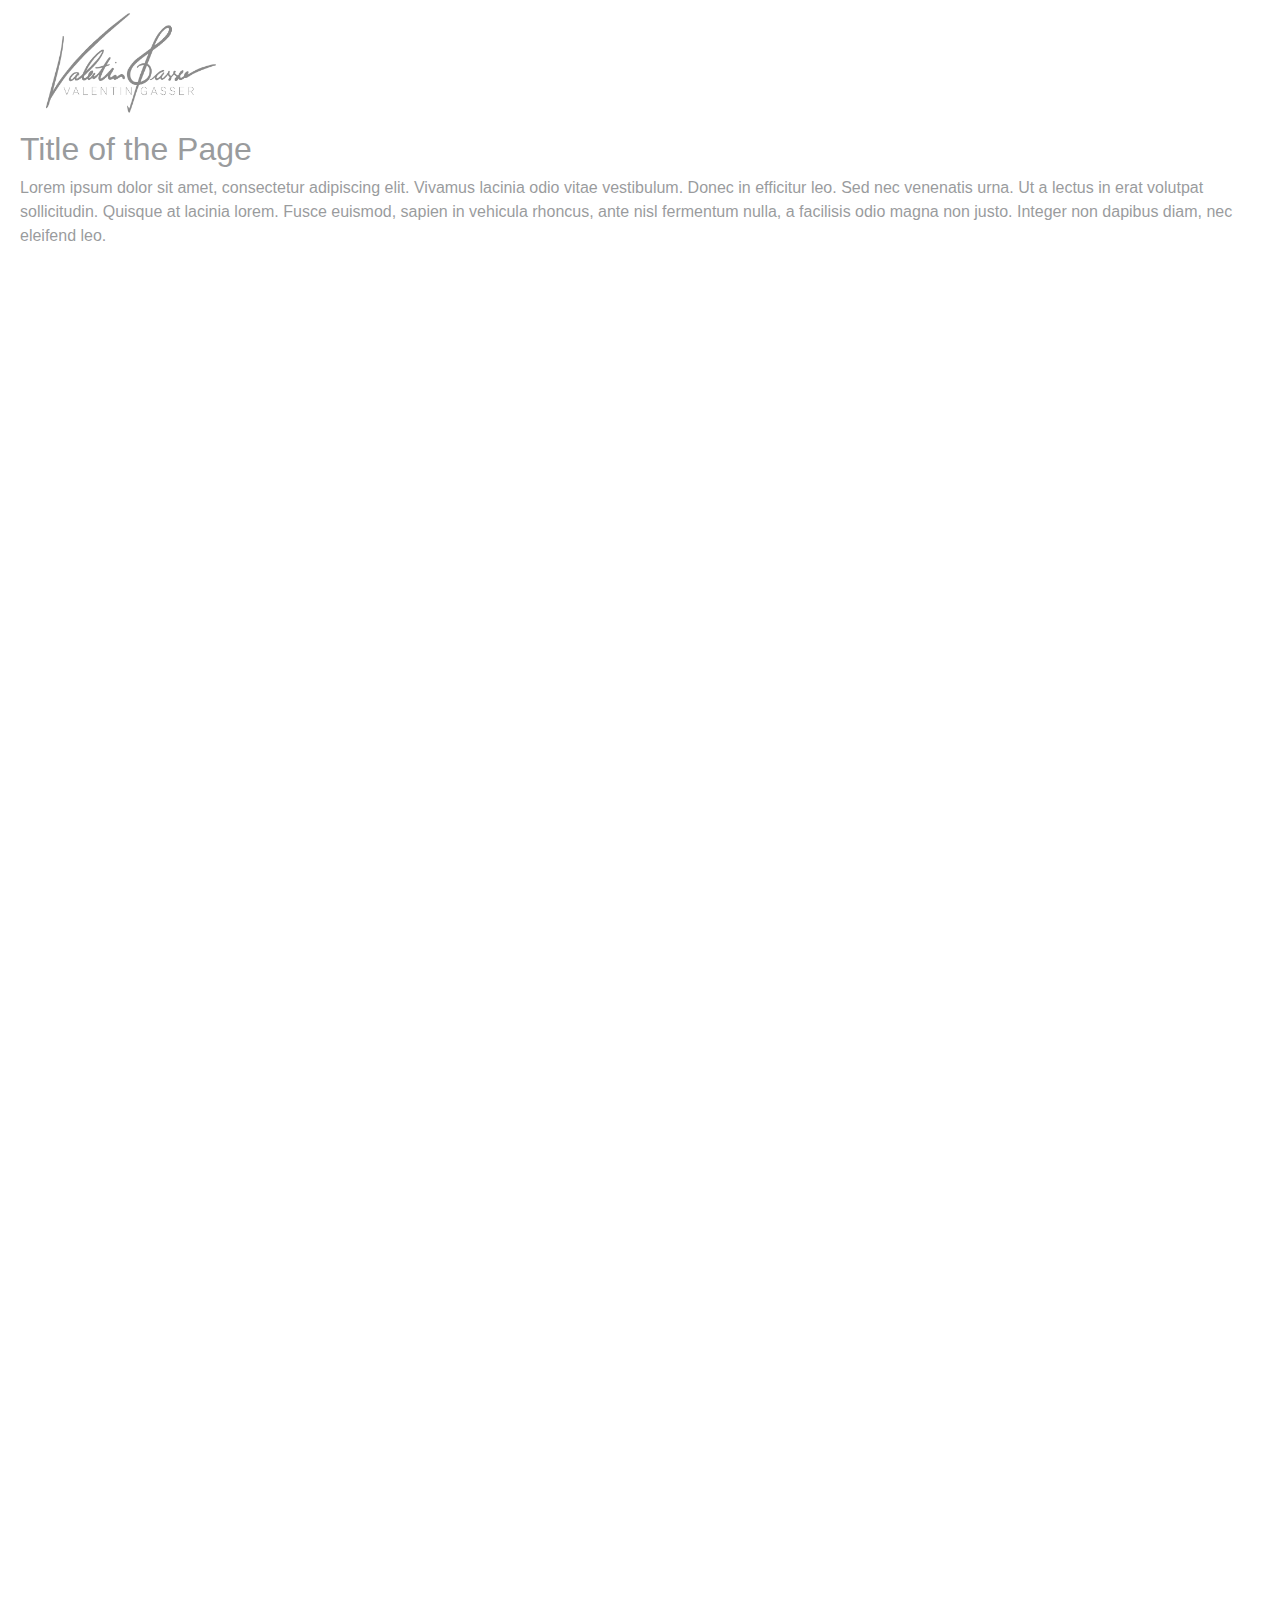
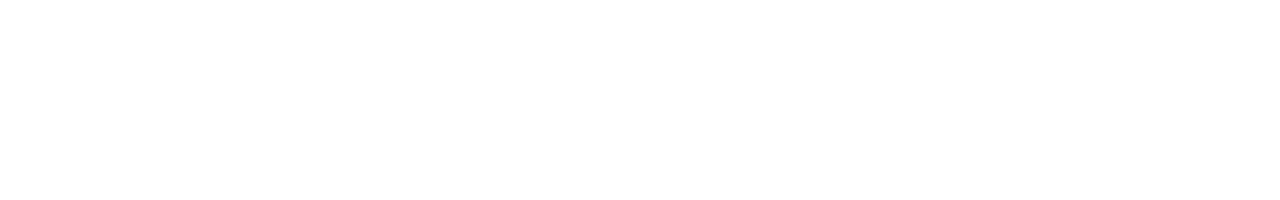
==== biografie.html @ 9c81d71c "initial commit" ====
<!DOCTYPE html>
<html lang="en">
<head>
    <meta charset="UTF-8">
    <meta name="viewport" content="width=device-width, initial-scale=1.0">
    <title>Simple Website</title>
    <link rel="stylesheet" href="styles.css">
	<!-- Bootstrap CSS -->
<link href="https://maxcdn.bootstrapcdn.com/bootstrap/4.5.2/css/bootstrap.min.css" rel="stylesheet">

<!-- Optional: jQuery and Bootstrap JS for Bootstrap's JavaScript components -->
<script src="https://ajax.googleapis.com/ajax/libs/jquery/3.5.1/jquery.min.js"></script>
<script src="https://maxcdn.bootstrapcdn.com/bootstrap/4.5.2/js/bootstrap.min.js"></script>

</head>
<body class="biografie-bg">
<nav class="navbar navbar-expand-lg navbar-dark bg-dark nav-text-white">
    <a class="navbar-brand" href="index.html">
        <img src="assets/VG–LOGO-RZ.png" alt="Website Logo">
    </a>
    <button class="navbar-toggler" type="button" data-toggle="collapse" data-target="#navbarNav" aria-controls="navbarNav" aria-expanded="false" aria-label="Toggle navigation">
        <span class="navbar-toggler-icon"></span>
    </button>
    <div class="collapse navbar-collapse justify-content-end" id="navbarNav">
        <ul class="navbar-nav">
            <li class="nav-item">
                <a class="nav-link" href="komponist.html">KOMPONIST</a>
            </li>
            <li class="nav-item">
                <a class="nav-link" href="musiker.html">MUSIKER</a>
            </li>
            <li class="nav-item">
                <a class="nav-link" href="lehrer.html">LEHRER</a>
            </li>
            <li class="nav-item">
                <a class="nav-link active" href="biografie.html">BIOGRAFIE</a>
            </li>
        </ul>
    </div>
    </div>
</nav>
<main class="content-wrapper">
    <div class="text-section">
        <h2>Title of the Page</h2>
        <p>
            Lorem ipsum dolor sit amet, consectetur adipiscing elit. Vivamus lacinia odio vitae vestibulum. Donec in efficitur leo. Sed nec venenatis urna. Ut a lectus in erat volutpat sollicitudin. Quisque at lacinia lorem. Fusce euismod, sapien in vehicula rhoncus, ante nisl fermentum nulla, a facilisis odio magna non justo. Integer non dapibus diam, nec eleifend leo.
        </p>
        <!-- Add more content as needed -->
    </div>
    <div class="image-section"></div>
</main>
<script src="script.js"></script>
</body>
</html>
---- styles.css ----
/* Reset some default styles */
body, h1, h2, p {
    margin: 0;
    padding: 0;
    font-family: Arial, sans-serif;
}

body {
    position: relative;
    background-size: cover;
    background-repeat: no-repeat;
    display: flex;
    flex-direction: column;
    min-height: 100vh;
}

nav.navbar {
    position: absolute;
    top: 0;
    left: 0;
    right: 0;
    z-index: 1000; /* Ensures the navbar is always on top */
}

.content-wrapper {
    display: flex;
    flex-wrap: wrap; /* This allows the content to wrap on smaller screens */
}


/* Specific background images for each page */

.main-bg .image-section {
    background-image: url('assets/Künstlerporträt Valentin-7.jpg');
}

.komponist-bg .image-section {
    background-image: url('assets/Künstlerporträt Valentin-1.jpg');
}

.musiker-bg .image-section {
    background-image: url('assets/Künstlerporträt Valentin-2.jpg');
}

.lehrer-bg .image-section {
    background-image: url('assets/Künstlerporträt Valentin-3.jpg');
}

.biografie-bg .image-section {
    background-image: url('assets/Künstlerporträt Valentin-4.jpg');
}

.navbar.bg-dark {
    background-color: transparent !important;
    padding-right: 20px;
}

.navbar-brand img {
    height: 100px; /* or width: 100px; depending on your preference */
    margin-right: 10px; /* optional: to give some space if there's text or other content next to the image */
    margin-left: 30px;
}

.navbar-collapse {
    margin-top: -30px;  /* Adjust this value as needed */
}

.nav-text-black.navbar-dark .navbar-nav .nav-link {
    color: black !important;
}

.nav-text-white.navbar-dark .navbar-nav .nav-link {
    color: white !important;
}
/* Remove underline for all links */
.nav-text-black.navbar-dark .navbar-nav .nav-link,
.nav-text-white.navbar-dark .navbar-nav .nav-link {
    text-decoration: none;
}

/* Underline only for active links */
.nav-text-black.navbar-dark .navbar-nav .nav-link.active,
.nav-text-white.navbar-dark .navbar-nav .nav-link.active {
    text-decoration: underline;
}

.navbar-nav .nav-link {
    font-size: 20px;
}

.navbar-nav .nav-link {
    padding-top: 0;      /* Adjust as needed */
    padding-bottom: 0;  /* Adjust as needed */
}

body.fade-out {
    opacity: 0;
    transition: opacity 0.5s ease-out;
}

.fullscreen-bg {
    background-image: url('assets/Künstlerporträt Valentin-1.jpg'); /* Replace with your image path */
    background-size: cover;
    background-position: center;
    height: 100vh; /* This makes it cover the full viewport height */
    width: 100%; /* This makes it cover the full viewport width */
}

hr {
    border-color: #000;  /* Color of the line */
    width: 80%;          /* Width as a percentage of the container */
    margin: 20px auto;
}

.text-section {
    flex: 1;
    width: 50%; /* Takes up half the width on desktop */
    height: calc(100vh - 130px); /* Assuming navbar height is 56px; adjust if different */
    overflow-y: auto;
    margin-top: 130px; /* Push content down by the height of the logo */
    -ms-overflow-style: none;  /* Hide scrollbar for IE and Edge */
}


.spacer {
    height: 60vh;
}

@media (max-width: 991px) {
    .text-section {
        width: 100%; /* Takes up full width on smaller screens */
        height: auto; /* Removes the fixed height */
        margin-top: 15px; /* Push content down by the height of the logo */
    }
    .image-section {
        width: 100%; /* Takes up full width on smaller screens */
        height: auto; /* Removes the fixed height */
    }
    .spacer {
        display: none;
    }
}


.image-section {
    width: 100%; /* Ensure it takes up full width */
    background-size: cover;
    background-position: center;
    height: 100vh; /* Adjust this if you want the image to take up more or less space on mobile */
}

.text-section::-webkit-scrollbar {
    display: none; /* Hide scrollbar for Chrome, Safari and Opera */
}

.content-wrapper .text-section {
    padding-left: 20px;
    padding-right: 20px;
}
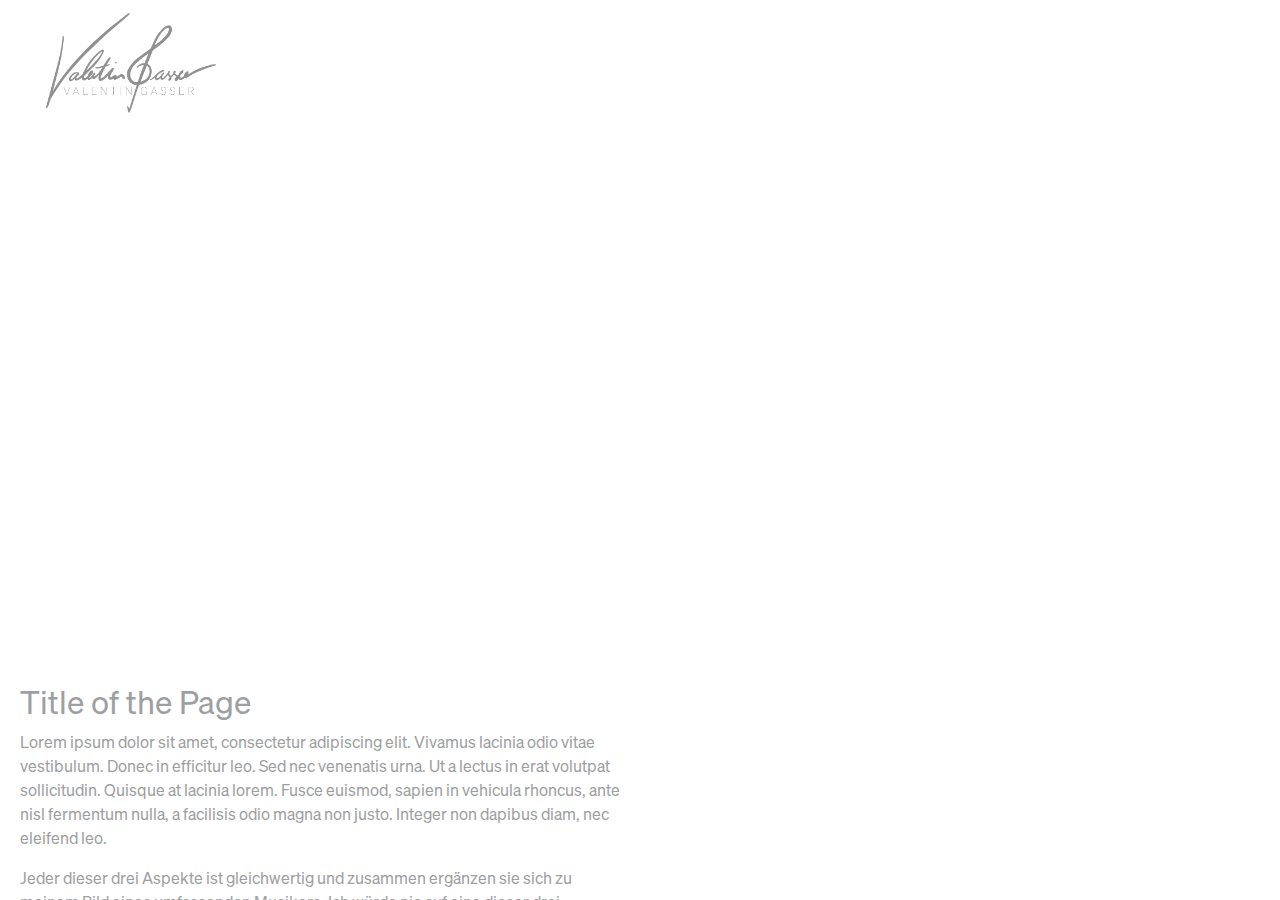
==== commit c464e501: "styling" ====
--- a/biografie.html
+++ b/biografie.html
@@ -3,14 +3,16 @@
 <head>
     <meta charset="UTF-8">
     <meta name="viewport" content="width=device-width, initial-scale=1.0">
-    <title>Simple Website</title>
+    <title>Valentin Gasser - Biografie</title>
     <link rel="stylesheet" href="styles.css">
-	<!-- Bootstrap CSS -->
-<link href="https://maxcdn.bootstrapcdn.com/bootstrap/4.5.2/css/bootstrap.min.css" rel="stylesheet">
+    <link rel="icon" href="favicon.ico" type="image/x-icon">
 
-<!-- Optional: jQuery and Bootstrap JS for Bootstrap's JavaScript components -->
-<script src="https://ajax.googleapis.com/ajax/libs/jquery/3.5.1/jquery.min.js"></script>
-<script src="https://maxcdn.bootstrapcdn.com/bootstrap/4.5.2/js/bootstrap.min.js"></script>
+    <!-- Bootstrap CSS -->
+    <link href="https://maxcdn.bootstrapcdn.com/bootstrap/4.5.2/css/bootstrap.min.css" rel="stylesheet">
+
+    <!-- Optional: jQuery and Bootstrap JS for Bootstrap's JavaScript components -->
+    <script src="https://ajax.googleapis.com/ajax/libs/jquery/3.5.1/jquery.min.js"></script>
+    <script src="https://maxcdn.bootstrapcdn.com/bootstrap/4.5.2/js/bootstrap.min.js"></script>
 
 </head>
 <body class="biografie-bg">
@@ -22,7 +24,7 @@
         <span class="navbar-toggler-icon"></span>
     </button>
     <div class="collapse navbar-collapse justify-content-end" id="navbarNav">
-        <ul class="navbar-nav">
+        <ul class="navbar-nav ml-auto">
             <li class="nav-item">
                 <a class="nav-link" href="komponist.html">KOMPONIST</a>
             </li>
@@ -37,17 +39,34 @@
             </li>
         </ul>
     </div>
-    </div>
 </nav>
 <main class="content-wrapper">
-    <div class="text-section">
+    <!-- Text Section -->
+    <div class="col-12 col-lg-6 order-2 order-lg-1 text-section">
+        <p class="spacer"></p>
         <h2>Title of the Page</h2>
         <p>
             Lorem ipsum dolor sit amet, consectetur adipiscing elit. Vivamus lacinia odio vitae vestibulum. Donec in efficitur leo. Sed nec venenatis urna. Ut a lectus in erat volutpat sollicitudin. Quisque at lacinia lorem. Fusce euismod, sapien in vehicula rhoncus, ante nisl fermentum nulla, a facilisis odio magna non justo. Integer non dapibus diam, nec eleifend leo.
         </p>
-        <!-- Add more content as needed -->
+        <p>
+            Jeder dieser drei Aspekte ist gleichwertig und zusammen ergänzen sie sich zu meinem Bild eines umfassenden Musikers. Ich würde nie auf eine dieser drei Tätigkeiten verzichten wollen, da sie sich gegenseitig befruchten. Als ausführenden Musiker stehe ich auf der Bühne und spiele Werke die ich komponiert habe, als Lehrender entdecke ich gemeinsam mit meinen Lernenden neue Nuancen und Aspekte die ich dann als Komponist verwenden kann. Es ließen sich noch viele Beispiele finden. Dieser Kreislauf macht mich glücklich und deshalb ist es mir ein Anliegen, dass diese „Dreieinigkeit“ auch auf meiner Webseite zum Ausdruck gebracht wird.“
+        </p>
+        <p>
+            Jeder dieser drei Aspekte ist gleichwertig und zusammen ergänzen sie sich zu meinem Bild eines umfassenden Musikers. Ich würde nie auf eine dieser drei Tätigkeiten verzichten wollen, da sie sich gegenseitig befruchten. Als ausführenden Musiker stehe ich auf der Bühne und spiele Werke die ich komponiert habe, als Lehrender entdecke ich gemeinsam mit meinen Lernenden neue Nuancen und Aspekte die ich dann als Komponist verwenden kann. Es ließen sich noch viele Beispiele finden. Dieser Kreislauf macht mich glücklich und deshalb ist es mir ein Anliegen, dass diese „Dreieinigkeit“ auch auf meiner Webseite zum Ausdruck gebracht wird.“
+        </p>            <p>
+        Jeder dieser drei Aspekte ist gleichwertig und zusammen ergänzen sie sich zu meinem Bild eines umfassenden Musikers. Ich würde nie auf eine dieser drei Tätigkeiten verzichten wollen, da sie sich gegenseitig befruchten. Als ausführenden Musiker stehe ich auf der Bühne und spiele Werke die ich komponiert habe, als Lehrender entdecke ich gemeinsam mit meinen Lernenden neue Nuancen und Aspekte die ich dann als Komponist verwenden kann. Es ließen sich noch viele Beispiele finden. Dieser Kreislauf macht mich glücklich und deshalb ist es mir ein Anliegen, dass diese „Dreieinigkeit“ auch auf meiner Webseite zum Ausdruck gebracht wird.“
+    </p>            <p>
+        Jeder dieser drei Aspekte ist gleichwertig und zusammen ergänzen sie sich zu meinem Bild eines umfassenden Musikers. Ich würde nie auf eine dieser drei Tätigkeiten verzichten wollen, da sie sich gegenseitig befruchten. Als ausführenden Musiker stehe ich auf der Bühne und spiele Werke die ich komponiert habe, als Lehrender entdecke ich gemeinsam mit meinen Lernenden neue Nuancen und Aspekte die ich dann als Komponist verwenden kann. Es ließen sich noch viele Beispiele finden. Dieser Kreislauf macht mich glücklich und deshalb ist es mir ein Anliegen, dass diese „Dreieinigkeit“ auch auf meiner Webseite zum Ausdruck gebracht wird.“
+    </p>            <p>
+        Jeder dieser drei Aspekte ist gleichwertig und zusammen ergänzen sie sich zu meinem Bild eines umfassenden Musikers. Ich würde nie auf eine dieser drei Tätigkeiten verzichten wollen, da sie sich gegenseitig befruchten. Als ausführenden Musiker stehe ich auf der Bühne und spiele Werke die ich komponiert habe, als Lehrender entdecke ich gemeinsam mit meinen Lernenden neue Nuancen und Aspekte die ich dann als Komponist verwenden kann. Es ließen sich noch viele Beispiele finden. Dieser Kreislauf macht mich glücklich und deshalb ist es mir ein Anliegen, dass diese „Dreieinigkeit“ auch auf meiner Webseite zum Ausdruck gebracht wird.“
+    </p>            <p>
+        Jeder dieser drei Aspekte ist gleichwertig und zusammen ergänzen sie sich zu meinem Bild eines umfassenden Musikers. Ich würde nie auf eine dieser drei Tätigkeiten verzichten wollen, da sie sich gegenseitig befruchten. Als ausführenden Musiker stehe ich auf der Bühne und spiele Werke die ich komponiert habe, als Lehrender entdecke ich gemeinsam mit meinen Lernenden neue Nuancen und Aspekte die ich dann als Komponist verwenden kann. Es ließen sich noch viele Beispiele finden. Dieser Kreislauf macht mich glücklich und deshalb ist es mir ein Anliegen, dass diese „Dreieinigkeit“ auch auf meiner Webseite zum Ausdruck gebracht wird.“
+    </p>    </div>
+
+    <!-- Image Section -->
+    <div class="col-12 col-lg-6 order-1 order-lg-2 pl-0 pr-0">
+        <div class="image-section"></div>
     </div>
-    <div class="image-section"></div>
 </main>
 <script src="script.js"></script>
 </body>
--- a/styles.css
+++ b/styles.css
@@ -1,8 +1,15 @@
+@font-face {
+    font-family: 'YourFontName'; /* You can name it whatever you like */
+    src: url('fonts/Soehne-Book.otf') format('opentype'); /* Path relative to the CSS file */
+    font-weight: normal;
+    font-style: normal;
+}
+
 /* Reset some default styles */
 body, h1, h2, p {
     margin: 0;
     padding: 0;
-    font-family: Arial, sans-serif;
+    font-family: 'YourFontName', sans-serif; /* Fallback to sans-serif if custom font doesn't load */
 }
 
 body {
@@ -158,19 +165,37 @@
     padding-right: 20px;
 }
 
-
-
-
-
-
-
-
-
-
-
-
-
-
-
-
-
+@media (max-width: 991px) { /* Bootstrap's breakpoint for mobile screens */
+    .navbar-collapse {
+        text-align: right;
+    }
+}
+
+.container-fluid {
+    max-width: 90%; /* Adjust this value as needed */
+}
+/* Custom class for thicker line */
+.thicker-hr {
+    border-width: 2px; /* Adjust as needed */
+    width: 90%;
+}
+
+/* Custom class for bigger and bold text */
+.bold-bigger-text {
+    font-size: 1.5em; /* Adjust as needed */
+    font-weight: bold;
+}
+
+
+
+
+
+
+
+
+
+
+
+
+
+
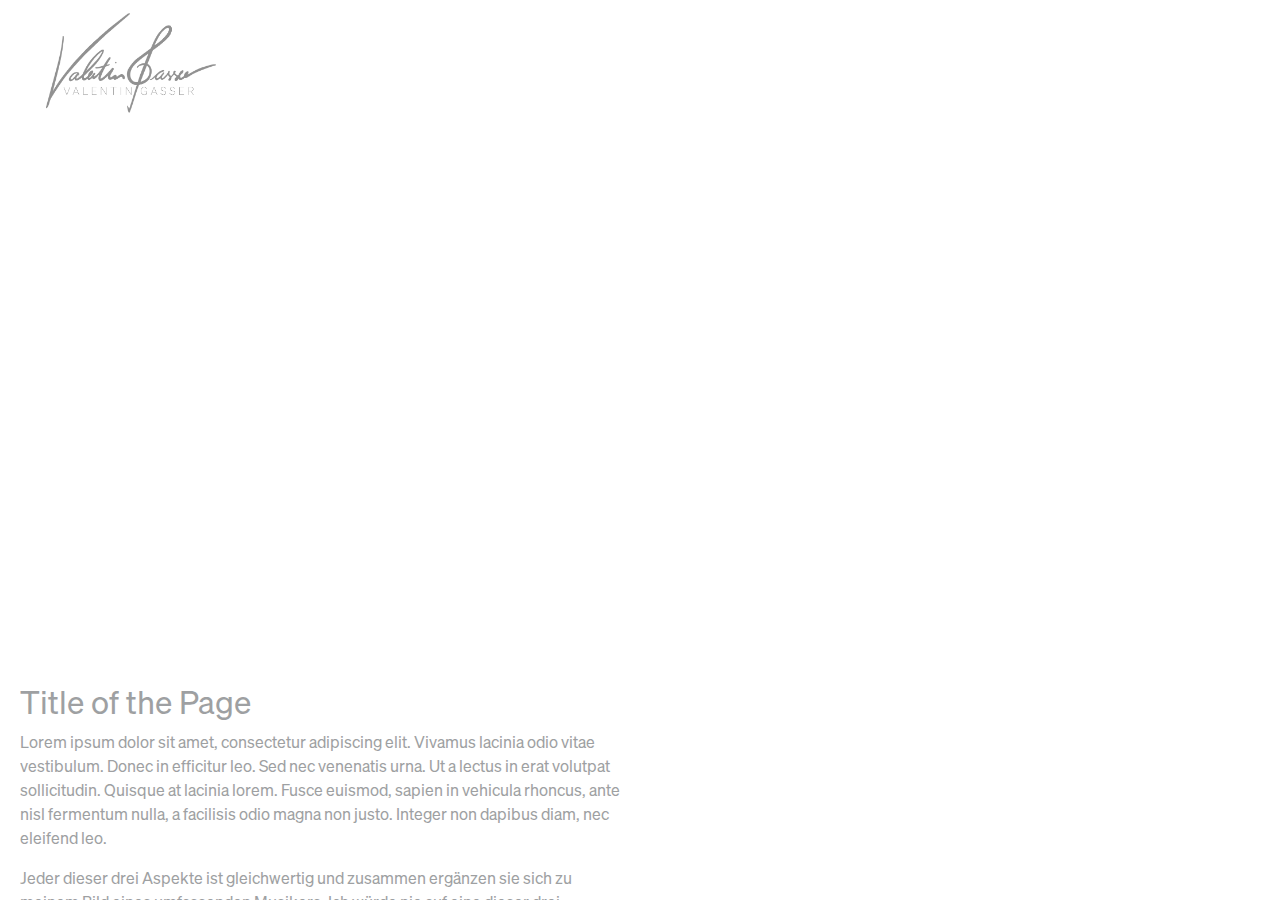
==== commit 2cda1cea: "reformat code" ====
--- a/biografie.html
+++ b/biografie.html
@@ -2,10 +2,10 @@
 <html lang="en">
 <head>
     <meta charset="UTF-8">
-    <meta name="viewport" content="width=device-width, initial-scale=1.0">
+    <meta content="width=device-width, initial-scale=1.0" name="viewport">
     <title>Valentin Gasser - Biografie</title>
-    <link rel="stylesheet" href="styles.css">
-    <link rel="icon" href="favicon.ico" type="image/x-icon">
+    <link href="styles.css" rel="stylesheet">
+    <link href="favicon.ico" rel="icon" type="image/x-icon">
 
     <!-- Bootstrap CSS -->
     <link href="https://maxcdn.bootstrapcdn.com/bootstrap/4.5.2/css/bootstrap.min.css" rel="stylesheet">
@@ -18,9 +18,10 @@
 <body class="biografie-bg">
 <nav class="navbar navbar-expand-lg navbar-dark bg-dark nav-text-white">
     <a class="navbar-brand" href="index.html">
-        <img src="assets/VG–LOGO-RZ.png" alt="Website Logo">
+        <img alt="Website Logo" src="assets/VG–LOGO-RZ.png">
     </a>
-    <button class="navbar-toggler" type="button" data-toggle="collapse" data-target="#navbarNav" aria-controls="navbarNav" aria-expanded="false" aria-label="Toggle navigation">
+    <button aria-controls="navbarNav" aria-expanded="false" aria-label="Toggle navigation" class="navbar-toggler"
+            data-target="#navbarNav" data-toggle="collapse" type="button">
         <span class="navbar-toggler-icon"></span>
     </button>
     <div class="collapse navbar-collapse justify-content-end" id="navbarNav">
@@ -46,22 +47,65 @@
         <p class="spacer"></p>
         <h2>Title of the Page</h2>
         <p>
-            Lorem ipsum dolor sit amet, consectetur adipiscing elit. Vivamus lacinia odio vitae vestibulum. Donec in efficitur leo. Sed nec venenatis urna. Ut a lectus in erat volutpat sollicitudin. Quisque at lacinia lorem. Fusce euismod, sapien in vehicula rhoncus, ante nisl fermentum nulla, a facilisis odio magna non justo. Integer non dapibus diam, nec eleifend leo.
+            Lorem ipsum dolor sit amet, consectetur adipiscing elit. Vivamus lacinia odio vitae vestibulum. Donec in
+            efficitur leo. Sed nec venenatis urna. Ut a lectus in erat volutpat sollicitudin. Quisque at lacinia lorem.
+            Fusce euismod, sapien in vehicula rhoncus, ante nisl fermentum nulla, a facilisis odio magna non justo.
+            Integer non dapibus diam, nec eleifend leo.
         </p>
         <p>
-            Jeder dieser drei Aspekte ist gleichwertig und zusammen ergänzen sie sich zu meinem Bild eines umfassenden Musikers. Ich würde nie auf eine dieser drei Tätigkeiten verzichten wollen, da sie sich gegenseitig befruchten. Als ausführenden Musiker stehe ich auf der Bühne und spiele Werke die ich komponiert habe, als Lehrender entdecke ich gemeinsam mit meinen Lernenden neue Nuancen und Aspekte die ich dann als Komponist verwenden kann. Es ließen sich noch viele Beispiele finden. Dieser Kreislauf macht mich glücklich und deshalb ist es mir ein Anliegen, dass diese „Dreieinigkeit“ auch auf meiner Webseite zum Ausdruck gebracht wird.“
+            Jeder dieser drei Aspekte ist gleichwertig und zusammen ergänzen sie sich zu meinem Bild eines umfassenden
+            Musikers. Ich würde nie auf eine dieser drei Tätigkeiten verzichten wollen, da sie sich gegenseitig
+            befruchten. Als ausführenden Musiker stehe ich auf der Bühne und spiele Werke die ich komponiert habe, als
+            Lehrender entdecke ich gemeinsam mit meinen Lernenden neue Nuancen und Aspekte die ich dann als Komponist
+            verwenden kann. Es ließen sich noch viele Beispiele finden. Dieser Kreislauf macht mich glücklich und
+            deshalb ist es mir ein Anliegen, dass diese „Dreieinigkeit“ auch auf meiner Webseite zum Ausdruck gebracht
+            wird.“
         </p>
         <p>
-            Jeder dieser drei Aspekte ist gleichwertig und zusammen ergänzen sie sich zu meinem Bild eines umfassenden Musikers. Ich würde nie auf eine dieser drei Tätigkeiten verzichten wollen, da sie sich gegenseitig befruchten. Als ausführenden Musiker stehe ich auf der Bühne und spiele Werke die ich komponiert habe, als Lehrender entdecke ich gemeinsam mit meinen Lernenden neue Nuancen und Aspekte die ich dann als Komponist verwenden kann. Es ließen sich noch viele Beispiele finden. Dieser Kreislauf macht mich glücklich und deshalb ist es mir ein Anliegen, dass diese „Dreieinigkeit“ auch auf meiner Webseite zum Ausdruck gebracht wird.“
-        </p>            <p>
-        Jeder dieser drei Aspekte ist gleichwertig und zusammen ergänzen sie sich zu meinem Bild eines umfassenden Musikers. Ich würde nie auf eine dieser drei Tätigkeiten verzichten wollen, da sie sich gegenseitig befruchten. Als ausführenden Musiker stehe ich auf der Bühne und spiele Werke die ich komponiert habe, als Lehrender entdecke ich gemeinsam mit meinen Lernenden neue Nuancen und Aspekte die ich dann als Komponist verwenden kann. Es ließen sich noch viele Beispiele finden. Dieser Kreislauf macht mich glücklich und deshalb ist es mir ein Anliegen, dass diese „Dreieinigkeit“ auch auf meiner Webseite zum Ausdruck gebracht wird.“
-    </p>            <p>
-        Jeder dieser drei Aspekte ist gleichwertig und zusammen ergänzen sie sich zu meinem Bild eines umfassenden Musikers. Ich würde nie auf eine dieser drei Tätigkeiten verzichten wollen, da sie sich gegenseitig befruchten. Als ausführenden Musiker stehe ich auf der Bühne und spiele Werke die ich komponiert habe, als Lehrender entdecke ich gemeinsam mit meinen Lernenden neue Nuancen und Aspekte die ich dann als Komponist verwenden kann. Es ließen sich noch viele Beispiele finden. Dieser Kreislauf macht mich glücklich und deshalb ist es mir ein Anliegen, dass diese „Dreieinigkeit“ auch auf meiner Webseite zum Ausdruck gebracht wird.“
-    </p>            <p>
-        Jeder dieser drei Aspekte ist gleichwertig und zusammen ergänzen sie sich zu meinem Bild eines umfassenden Musikers. Ich würde nie auf eine dieser drei Tätigkeiten verzichten wollen, da sie sich gegenseitig befruchten. Als ausführenden Musiker stehe ich auf der Bühne und spiele Werke die ich komponiert habe, als Lehrender entdecke ich gemeinsam mit meinen Lernenden neue Nuancen und Aspekte die ich dann als Komponist verwenden kann. Es ließen sich noch viele Beispiele finden. Dieser Kreislauf macht mich glücklich und deshalb ist es mir ein Anliegen, dass diese „Dreieinigkeit“ auch auf meiner Webseite zum Ausdruck gebracht wird.“
-    </p>            <p>
-        Jeder dieser drei Aspekte ist gleichwertig und zusammen ergänzen sie sich zu meinem Bild eines umfassenden Musikers. Ich würde nie auf eine dieser drei Tätigkeiten verzichten wollen, da sie sich gegenseitig befruchten. Als ausführenden Musiker stehe ich auf der Bühne und spiele Werke die ich komponiert habe, als Lehrender entdecke ich gemeinsam mit meinen Lernenden neue Nuancen und Aspekte die ich dann als Komponist verwenden kann. Es ließen sich noch viele Beispiele finden. Dieser Kreislauf macht mich glücklich und deshalb ist es mir ein Anliegen, dass diese „Dreieinigkeit“ auch auf meiner Webseite zum Ausdruck gebracht wird.“
-    </p>    </div>
+            Jeder dieser drei Aspekte ist gleichwertig und zusammen ergänzen sie sich zu meinem Bild eines umfassenden
+            Musikers. Ich würde nie auf eine dieser drei Tätigkeiten verzichten wollen, da sie sich gegenseitig
+            befruchten. Als ausführenden Musiker stehe ich auf der Bühne und spiele Werke die ich komponiert habe, als
+            Lehrender entdecke ich gemeinsam mit meinen Lernenden neue Nuancen und Aspekte die ich dann als Komponist
+            verwenden kann. Es ließen sich noch viele Beispiele finden. Dieser Kreislauf macht mich glücklich und
+            deshalb ist es mir ein Anliegen, dass diese „Dreieinigkeit“ auch auf meiner Webseite zum Ausdruck gebracht
+            wird.“
+        </p>
+        <p>
+            Jeder dieser drei Aspekte ist gleichwertig und zusammen ergänzen sie sich zu meinem Bild eines umfassenden
+            Musikers. Ich würde nie auf eine dieser drei Tätigkeiten verzichten wollen, da sie sich gegenseitig
+            befruchten. Als ausführenden Musiker stehe ich auf der Bühne und spiele Werke die ich komponiert habe, als
+            Lehrender entdecke ich gemeinsam mit meinen Lernenden neue Nuancen und Aspekte die ich dann als Komponist
+            verwenden kann. Es ließen sich noch viele Beispiele finden. Dieser Kreislauf macht mich glücklich und
+            deshalb ist es mir ein Anliegen, dass diese „Dreieinigkeit“ auch auf meiner Webseite zum Ausdruck gebracht
+            wird.“
+        </p>
+        <p>
+            Jeder dieser drei Aspekte ist gleichwertig und zusammen ergänzen sie sich zu meinem Bild eines umfassenden
+            Musikers. Ich würde nie auf eine dieser drei Tätigkeiten verzichten wollen, da sie sich gegenseitig
+            befruchten. Als ausführenden Musiker stehe ich auf der Bühne und spiele Werke die ich komponiert habe, als
+            Lehrender entdecke ich gemeinsam mit meinen Lernenden neue Nuancen und Aspekte die ich dann als Komponist
+            verwenden kann. Es ließen sich noch viele Beispiele finden. Dieser Kreislauf macht mich glücklich und
+            deshalb ist es mir ein Anliegen, dass diese „Dreieinigkeit“ auch auf meiner Webseite zum Ausdruck gebracht
+            wird.“
+        </p>
+        <p>
+            Jeder dieser drei Aspekte ist gleichwertig und zusammen ergänzen sie sich zu meinem Bild eines umfassenden
+            Musikers. Ich würde nie auf eine dieser drei Tätigkeiten verzichten wollen, da sie sich gegenseitig
+            befruchten. Als ausführenden Musiker stehe ich auf der Bühne und spiele Werke die ich komponiert habe, als
+            Lehrender entdecke ich gemeinsam mit meinen Lernenden neue Nuancen und Aspekte die ich dann als Komponist
+            verwenden kann. Es ließen sich noch viele Beispiele finden. Dieser Kreislauf macht mich glücklich und
+            deshalb ist es mir ein Anliegen, dass diese „Dreieinigkeit“ auch auf meiner Webseite zum Ausdruck gebracht
+            wird.“
+        </p>
+        <p>
+            Jeder dieser drei Aspekte ist gleichwertig und zusammen ergänzen sie sich zu meinem Bild eines umfassenden
+            Musikers. Ich würde nie auf eine dieser drei Tätigkeiten verzichten wollen, da sie sich gegenseitig
+            befruchten. Als ausführenden Musiker stehe ich auf der Bühne und spiele Werke die ich komponiert habe, als
+            Lehrender entdecke ich gemeinsam mit meinen Lernenden neue Nuancen und Aspekte die ich dann als Komponist
+            verwenden kann. Es ließen sich noch viele Beispiele finden. Dieser Kreislauf macht mich glücklich und
+            deshalb ist es mir ein Anliegen, dass diese „Dreieinigkeit“ auch auf meiner Webseite zum Ausdruck gebracht
+            wird.“
+        </p></div>
 
     <!-- Image Section -->
     <div class="col-12 col-lg-6 order-1 order-lg-2 pl-0 pr-0">
--- a/styles.css
+++ b/styles.css
@@ -69,7 +69,7 @@
 }
 
 .navbar-collapse {
-    margin-top: -30px;  /* Adjust this value as needed */
+    margin-top: -30px; /* Adjust this value as needed */
 }
 
 .nav-text-black.navbar-dark .navbar-nav .nav-link {
@@ -79,6 +79,7 @@
 .nav-text-white.navbar-dark .navbar-nav .nav-link {
     color: white !important;
 }
+
 /* Remove underline for all links */
 .nav-text-black.navbar-dark .navbar-nav .nav-link,
 .nav-text-white.navbar-dark .navbar-nav .nav-link {
@@ -96,8 +97,8 @@
 }
 
 .navbar-nav .nav-link {
-    padding-top: 0;      /* Adjust as needed */
-    padding-bottom: 0;  /* Adjust as needed */
+    padding-top: 0; /* Adjust as needed */
+    padding-bottom: 0; /* Adjust as needed */
 }
 
 body.fade-out {
@@ -114,8 +115,8 @@
 }
 
 hr {
-    border-color: #000;  /* Color of the line */
-    width: 80%;          /* Width as a percentage of the container */
+    border-color: #000; /* Color of the line */
+    width: 80%; /* Width as a percentage of the container */
     margin: 20px auto;
 }
 
@@ -125,7 +126,7 @@
     height: calc(100vh - 130px); /* Assuming navbar height is 56px; adjust if different */
     overflow-y: auto;
     margin-top: 130px; /* Push content down by the height of the logo */
-    -ms-overflow-style: none;  /* Hide scrollbar for IE and Edge */
+    -ms-overflow-style: none; /* Hide scrollbar for IE and Edge */
 }
 
 
@@ -139,10 +140,12 @@
         height: auto; /* Removes the fixed height */
         margin-top: 15px; /* Push content down by the height of the logo */
     }
+
     .image-section {
         width: 100%; /* Takes up full width on smaller screens */
         height: auto; /* Removes the fixed height */
     }
+
     .spacer {
         display: none;
     }
@@ -165,7 +168,8 @@
     padding-right: 20px;
 }
 
-@media (max-width: 991px) { /* Bootstrap's breakpoint for mobile screens */
+@media (max-width: 991px) {
+    /* Bootstrap's breakpoint for mobile screens */
     .navbar-collapse {
         text-align: right;
     }
@@ -174,6 +178,7 @@
 .container-fluid {
     max-width: 90%; /* Adjust this value as needed */
 }
+
 /* Custom class for thicker line */
 .thicker-hr {
     border-width: 2px; /* Adjust as needed */
